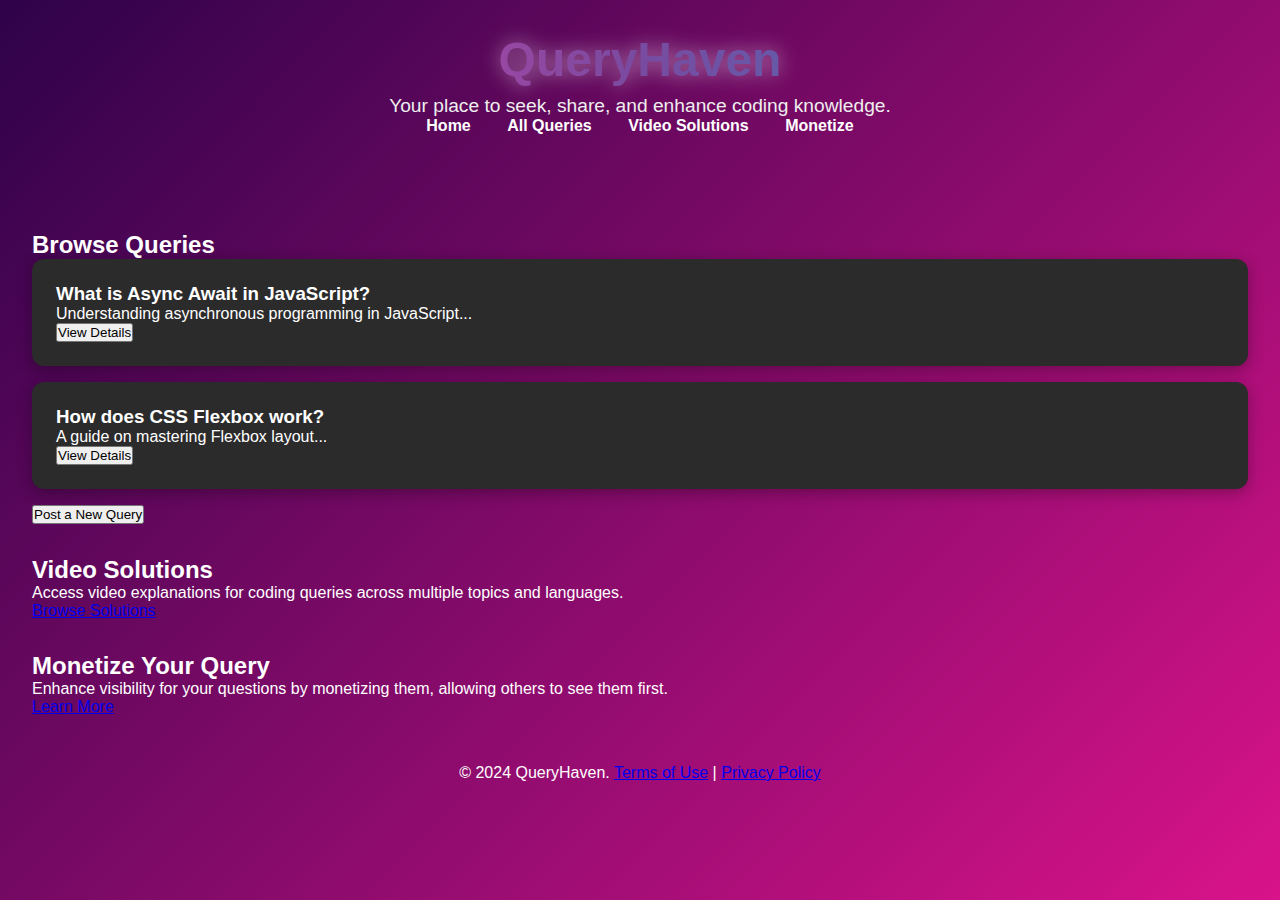
==== index.html @ 6cdb2b55 "Add files via upload" ====
<!DOCTYPE html>
<html lang="en">
<head>
    <meta charset="UTF-8">
    <meta name="viewport" content="width=device-width, initial-scale=1.0">
    <title>QueryHaven - Redefining Knowledge Sharing</title>
    <link rel="stylesheet" href="styles.css">
</head>
<body>
    <!-- Header Section -->
    <header>
        <h1>QueryHaven</h1>
        <p>Your place to seek, share, and enhance coding knowledge.</p>
        <nav>
            <a href="index.html" class="nav-link">Home</a>
            <a href="query-list.html" class="nav-link">All Queries</a>
            <a href="video-solutions.html" class="nav-link">Video Solutions</a>
            <a href="monetize.html" class="nav-link">Monetize</a>
        </nav>
    </header>

    <!-- Main Content -->
    <main id="main-content">
        <!-- Query Section -->
        <section id="query-section" class="card-section">
            <h2>Browse Queries</h2>
            <div id="queries">
                <!-- Dynamic queries will be loaded here -->
                <div class="card">
                    <h3>What is Async Await in JavaScript?</h3>
                    <p>Understanding asynchronous programming in JavaScript...</p>
                    <button class="button" onclick="alert('Viewing query details...')">View Details</button>
                </div>
                <div class="card">
                    <h3>How does CSS Flexbox work?</h3>
                    <p>A guide on mastering Flexbox layout...</p>
                    <button class="button" onclick="alert('Viewing query details...')">View Details</button>
                </div>
            </div>
            <button class="button" onclick="openForm()">Post a New Query</button>
        </section>

        <!-- Video Solutions Section -->
        <section id="video-solutions" class="card-section">
            <h2>Video Solutions</h2>
            <p>Access video explanations for coding queries across multiple topics and languages.</p>
            <a href="video-solutions.html" class="button">Browse Solutions</a>
        </section>

        <!-- Monetize Section -->
        <section id="monetize" class="card-section">
            <h2>Monetize Your Query</h2>
            <p>Enhance visibility for your questions by monetizing them, allowing others to see them first.</p>
            <a href="monetize.html" class="button">Learn More</a>
        </section>
    </main>

    <!-- Modal for Posting a Query -->
    <div id="post-query-modal" class="modal">
        <div class="modal-content">
            <span class="close" onclick="closeForm()">&times;</span>
            <h2>Post a New Query</h2>
            <input type="text" id="query-title" placeholder="Enter your query title">
            <textarea id="query-description" placeholder="Describe your query here"></textarea>
            <button class="button" onclick="submitQuery()">Submit Query</button>
        </div>
    </div>

    <!-- Footer -->
    <footer>
        <p>&copy; 2024 QueryHaven. <a href="#">Terms of Use</a> | <a href="#">Privacy Policy</a></p>
    </footer>

    <script src="script.js"></script>
</body>
</html>
---- styles.css ----
/* Basic reset */
* {
    margin: 0;
    padding: 0;
    box-sizing: border-box;
    font-family: Arial, sans-serif;
}

/* Body styling with a smooth gradient background */
body {
    background: linear-gradient(135deg, #2E0249, #D9138A, #FF6F3C);
    color: #fff;
    font-family: 'Segoe UI', Tahoma, Geneva, Verdana, sans-serif;
    display: flex;
    flex-direction: column;
    min-height: 100vh;
    animation: gradientAnimation 10s ease infinite;
    background-size: 200% 200%;
}

header {
    text-align: center;
    padding: 2rem 1rem;
}

header h1 {
    font-size: 3rem;
    color: #fff;
    background: linear-gradient(90deg, #FF3CAC, #784BA0, #2B86C5);
    -webkit-background-clip: text;
    color: transparent;
    filter: drop-shadow(0px 0px 10px rgba(255, 255, 255, 0.5));
}

header p {
    font-size: 1.2rem;
    color: #eee;
    margin-top: 0.5rem;
}

/* Navigation links */
nav a {
    margin: 0 1rem;
    color: #fff;
    text-decoration: none;
    font-weight: bold;
    border-bottom: 2px solid transparent;
    transition: border-bottom 0.3s;
}

nav a:hover {
    border-bottom: 2px solid #42e695;
}

/* Main content */
#main-content {
    padding: 2rem;
}

.card-section {
    margin-top: 2rem;
}

.card {
    background: #2b2b2b;
    border-radius: 12px;
    padding: 1.5rem;
    margin-bottom: 1rem;
    box-shadow: 0 4px 15px rgba(0, 0, 0, 0.3);
    transition: transform 0.3s;
}

.card:hover {
    transform: scale(1.03);
}

/* Modal styling */
.modal {
    display: none;
    position: fixed;
    top: 0;
    left: 0;
    width: 100%;
    height: 100%;
    background-color: rgba(0, 0, 0, 0.7);
    justify-content: center;
    align-items: center;
}

.modal-content {
    background: #333;
    padding: 2rem;
    border-radius: 10px;
    width: 80%;
    max-width: 500px;
}

.close {
    position: absolute;
    top: 10px;
    right: 15px;
    font-size: 1.5rem;
    cursor: pointer;
}

footer {
    padding: 1rem;
    text-align: center;
}
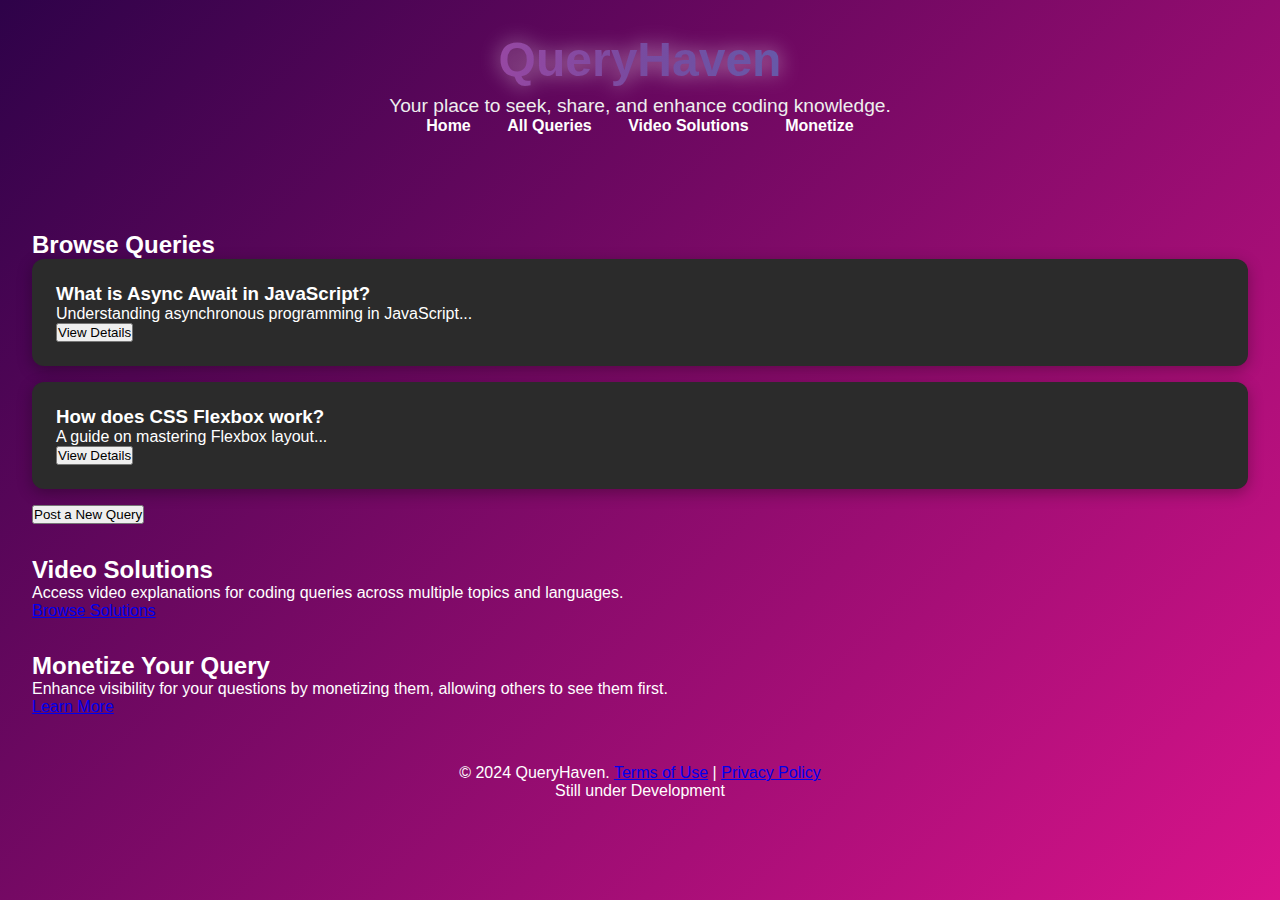
==== commit 6be4434c: "Update index.html" ====
--- a/index.html
+++ b/index.html
@@ -69,6 +69,7 @@
     <!-- Footer -->
     <footer>
         <p>&copy; 2024 QueryHaven. <a href="#">Terms of Use</a> | <a href="#">Privacy Policy</a></p>
+        <p>Still under Development</p>
     </footer>
 
     <script src="script.js"></script>
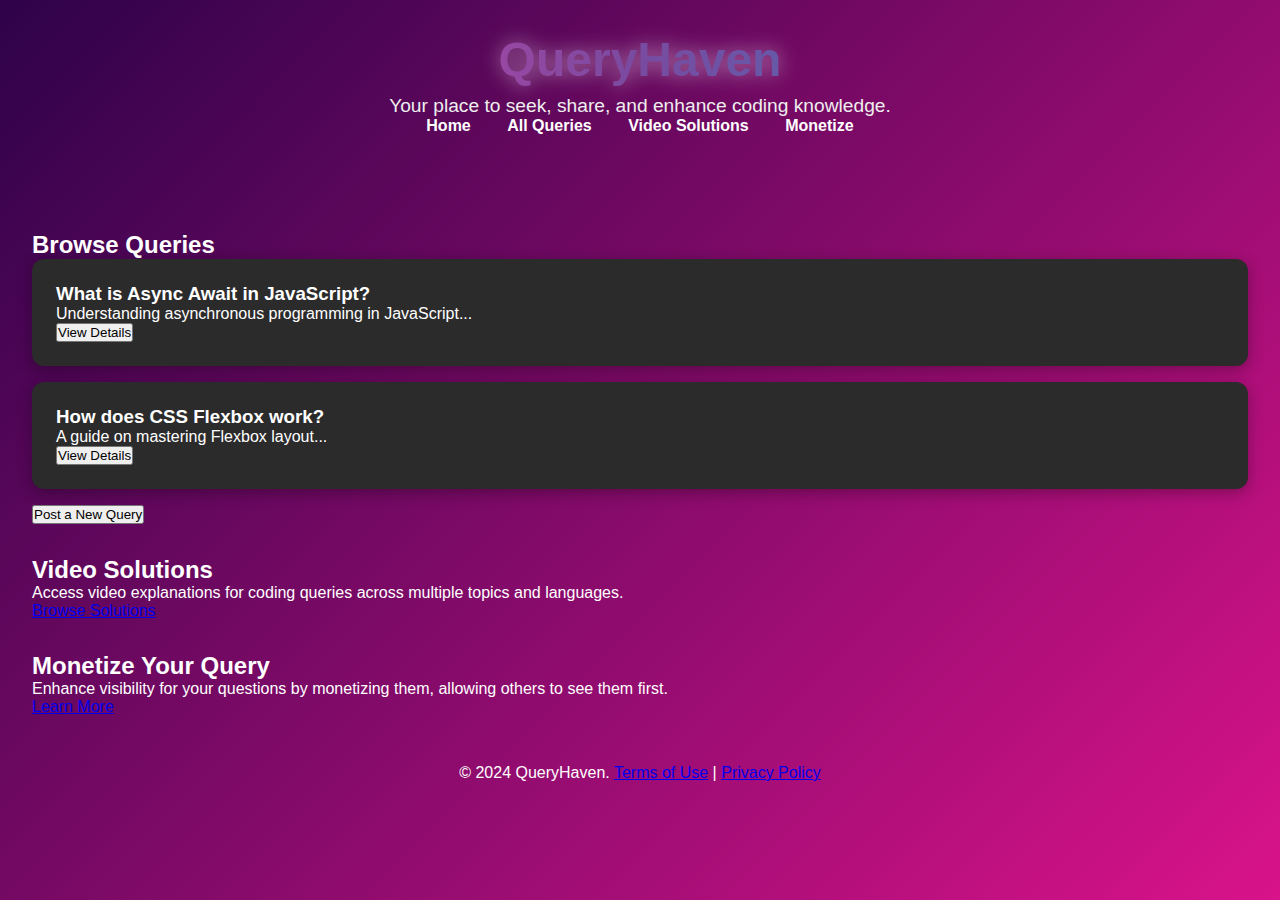
==== commit 752127c9: "Update index.html" ====
--- a/index.html
+++ b/index.html
@@ -69,7 +69,6 @@
     <!-- Footer -->
     <footer>
         <p>&copy; 2024 QueryHaven. <a href="#">Terms of Use</a> | <a href="#">Privacy Policy</a></p>
-        <p>Still under Development</p>
     </footer>
 
     <script src="script.js"></script>
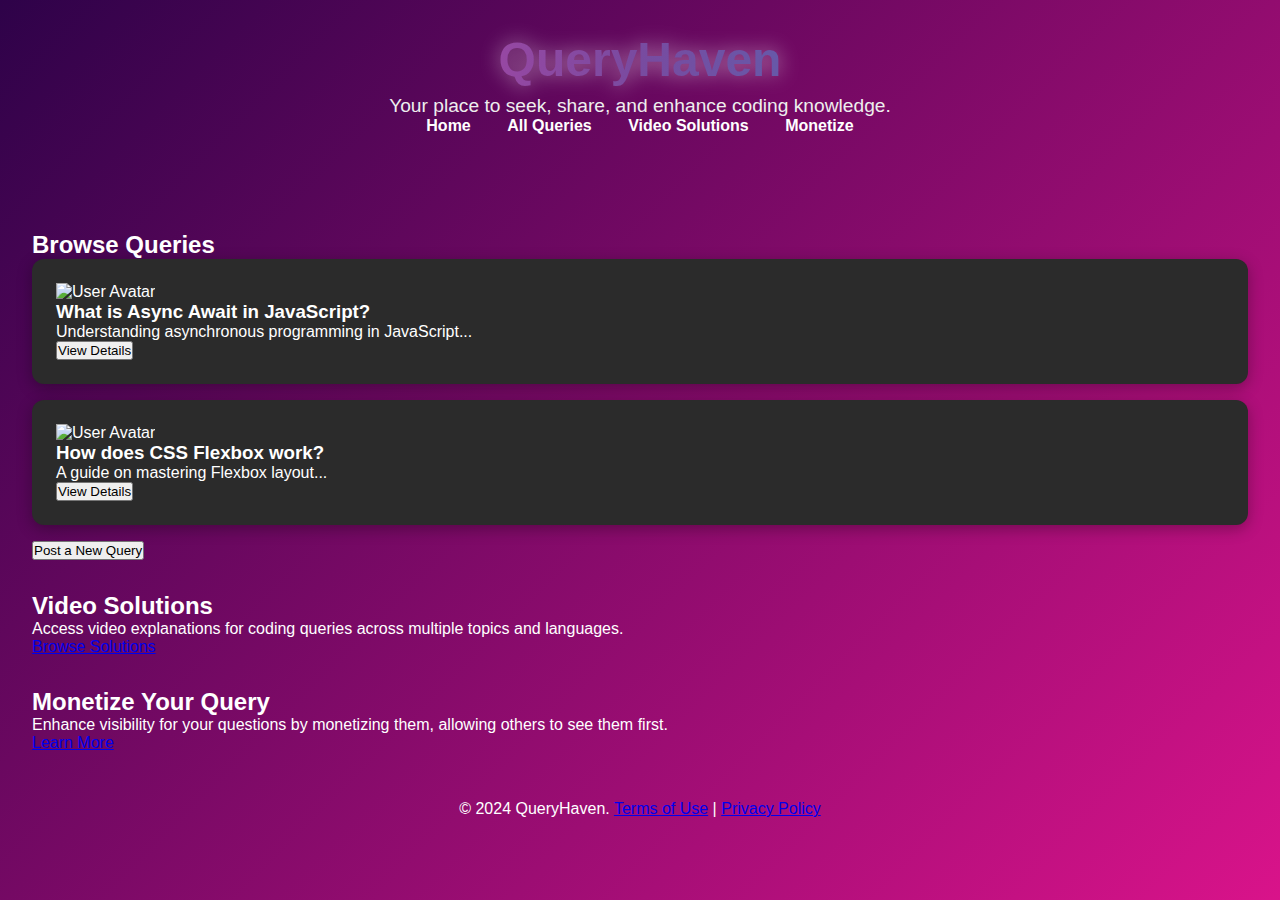
==== commit 6b8c9ec7: "Update index.html" ====
--- a/index.html
+++ b/index.html
@@ -26,15 +26,21 @@
             <h2>Browse Queries</h2>
             <div id="queries">
                 <!-- Dynamic queries will be loaded here -->
-                <div class="card">
-                    <h3>What is Async Await in JavaScript?</h3>
+                <div class="card" onclick="openQueryDetails('Async Await in JavaScript')">
+                    <div class="user-info">
+                        <img src="user1.png" alt="User Avatar" class="user-icon">
+                        <h3>What is Async Await in JavaScript?</h3>
+                    </div>
                     <p>Understanding asynchronous programming in JavaScript...</p>
-                    <button class="button" onclick="alert('Viewing query details...')">View Details</button>
+                    <button class="button" onclick="event.stopPropagation(); openQueryDetails('Async Await in JavaScript')">View Details</button>
                 </div>
-                <div class="card">
-                    <h3>How does CSS Flexbox work?</h3>
+                <div class="card" onclick="openQueryDetails('CSS Flexbox')">
+                    <div class="user-info">
+                        <img src="user2.png" alt="User Avatar" class="user-icon">
+                        <h3>How does CSS Flexbox work?</h3>
+                    </div>
                     <p>A guide on mastering Flexbox layout...</p>
-                    <button class="button" onclick="alert('Viewing query details...')">View Details</button>
+                    <button class="button" onclick="event.stopPropagation(); openQueryDetails('CSS Flexbox')">View Details</button>
                 </div>
             </div>
             <button class="button" onclick="openForm()">Post a New Query</button>
@@ -66,6 +72,27 @@
         </div>
     </div>
 
+    <!-- Modal for Query Details -->
+    <div id="query-details-modal" class="modal">
+        <div class="modal-content">
+            <span class="close" onclick="closeQueryDetails()">&times;</span>
+            <div id="query-details">
+                <div class="user-info">
+                    <img src="user1.png" alt="User Avatar" class="user-icon">
+                    <h3 id="query-title-modal">Query Title Here</h3>
+                </div>
+                <p id="query-description-modal">Detailed description of the query will appear here...</p>
+                <div class="solutions">
+                    <h4>Solutions</h4>
+                    <ul id="solution-list">
+                        <li>Solution 1 - Step-by-step guide...</li>
+                        <li>Solution 2 - Another approach...</li>
+                    </ul>
+                </div>
+            </div>
+        </div>
+    </div>
+
     <!-- Footer -->
     <footer>
         <p>&copy; 2024 QueryHaven. <a href="#">Terms of Use</a> | <a href="#">Privacy Policy</a></p>
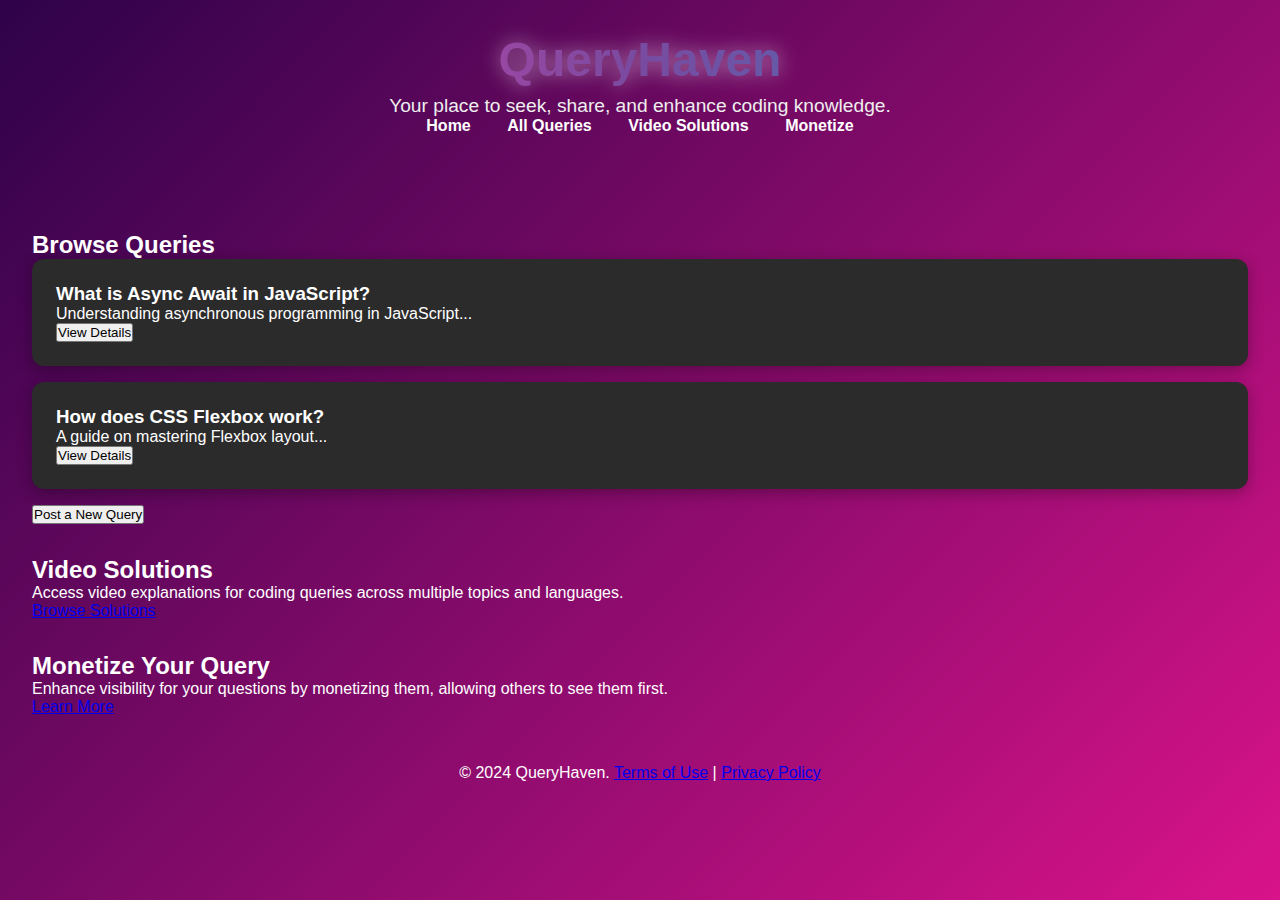
==== commit 522f3b07: "Update index.html" ====
--- a/index.html
+++ b/index.html
@@ -26,21 +26,15 @@
             <h2>Browse Queries</h2>
             <div id="queries">
                 <!-- Dynamic queries will be loaded here -->
-                <div class="card" onclick="openQueryDetails('Async Await in JavaScript')">
-                    <div class="user-info">
-                        <img src="user1.png" alt="User Avatar" class="user-icon">
-                        <h3>What is Async Await in JavaScript?</h3>
-                    </div>
+                <div class="card">
+                    <h3>What is Async Await in JavaScript?</h3>
                     <p>Understanding asynchronous programming in JavaScript...</p>
-                    <button class="button" onclick="event.stopPropagation(); openQueryDetails('Async Await in JavaScript')">View Details</button>
+                    <button class="button" onclick="alert('Viewing query details...')">View Details</button>
                 </div>
-                <div class="card" onclick="openQueryDetails('CSS Flexbox')">
-                    <div class="user-info">
-                        <img src="user2.png" alt="User Avatar" class="user-icon">
-                        <h3>How does CSS Flexbox work?</h3>
-                    </div>
+                <div class="card">
+                    <h3>How does CSS Flexbox work?</h3>
                     <p>A guide on mastering Flexbox layout...</p>
-                    <button class="button" onclick="event.stopPropagation(); openQueryDetails('CSS Flexbox')">View Details</button>
+                    <button class="button" onclick="alert('Viewing query details...')">View Details</button>
                 </div>
             </div>
             <button class="button" onclick="openForm()">Post a New Query</button>
@@ -72,27 +66,6 @@
         </div>
     </div>
 
-    <!-- Modal for Query Details -->
-    <div id="query-details-modal" class="modal">
-        <div class="modal-content">
-            <span class="close" onclick="closeQueryDetails()">&times;</span>
-            <div id="query-details">
-                <div class="user-info">
-                    <img src="user1.png" alt="User Avatar" class="user-icon">
-                    <h3 id="query-title-modal">Query Title Here</h3>
-                </div>
-                <p id="query-description-modal">Detailed description of the query will appear here...</p>
-                <div class="solutions">
-                    <h4>Solutions</h4>
-                    <ul id="solution-list">
-                        <li>Solution 1 - Step-by-step guide...</li>
-                        <li>Solution 2 - Another approach...</li>
-                    </ul>
-                </div>
-            </div>
-        </div>
-    </div>
-
     <!-- Footer -->
     <footer>
         <p>&copy; 2024 QueryHaven. <a href="#">Terms of Use</a> | <a href="#">Privacy Policy</a></p>
--- a/styles.css
+++ b/styles.css
@@ -107,3 +107,41 @@
     padding: 1rem;
     text-align: center;
 }
+
+/* Styles for User Icon */
+.user-info {
+    display: flex;
+    align-items: center;
+}
+.user-icon {
+    width: 40px;
+    height: 40px;
+    border-radius: 50%;
+    margin-right: 10px;
+}
+
+/* Styles for Query Details Modal */
+.modal {
+    display: none;
+    position: fixed;
+    top: 0;
+    left: 0;
+    width: 100%;
+    height: 100%;
+    background-color: rgba(0, 0, 0, 0.5);
+    justify-content: center;
+    align-items: center;
+}
+.modal-content {
+    background-color: #fff;
+    padding: 20px;
+    border-radius: 8px;
+    width: 80%;
+    max-width: 600px;
+}
+.close {
+    float: right;
+    font-size: 24px;
+    cursor: pointer;
+}
+
